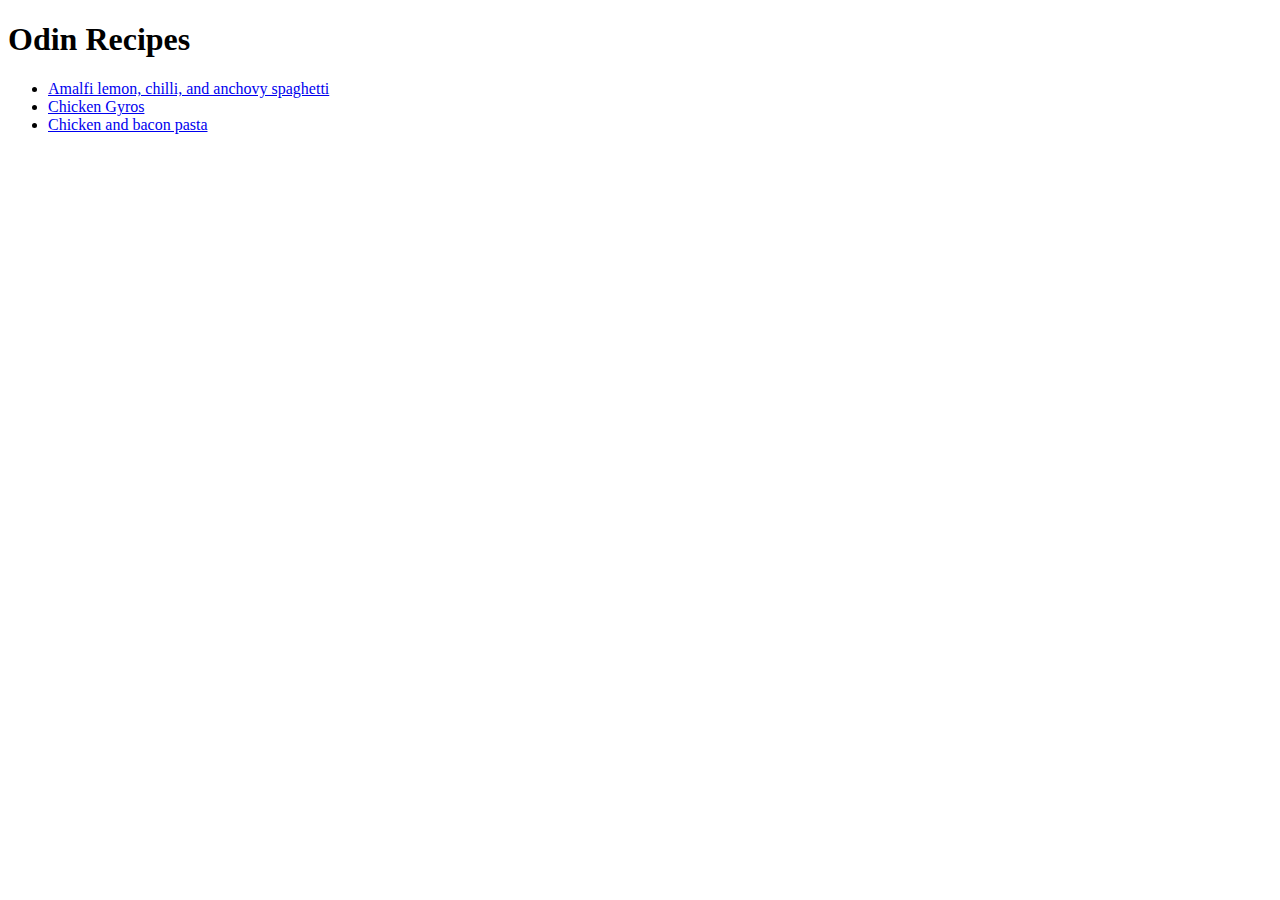
==== index.html @ e7f6479c "Publish README, index, and recipes" ====
<!DOCTYPE html>
<html lang="en">
<head>
    <meta charset="UTF-8">
    <meta name="viewport" content="width=device-width, initial-scale=1.0">
    <title>Odin Recipes</title>
</head>
<body>
    <h1>Odin Recipes</h1>
        <ul>
            <li><a href="recipes/spaghetti.html" target="_blank" rel="noreferrer">Amalfi lemon, chilli, and anchovy spaghetti</a></li>
            <li><a href="recipes/gyro.html" target="_blank" rel="noreferrer"">Chicken Gyros</a></li>
            <li><a href="recipes/pasta.html" target="_blank" rel="noreferrer">Chicken and bacon pasta</a></li>
        </ul>

   
</body>
</html>
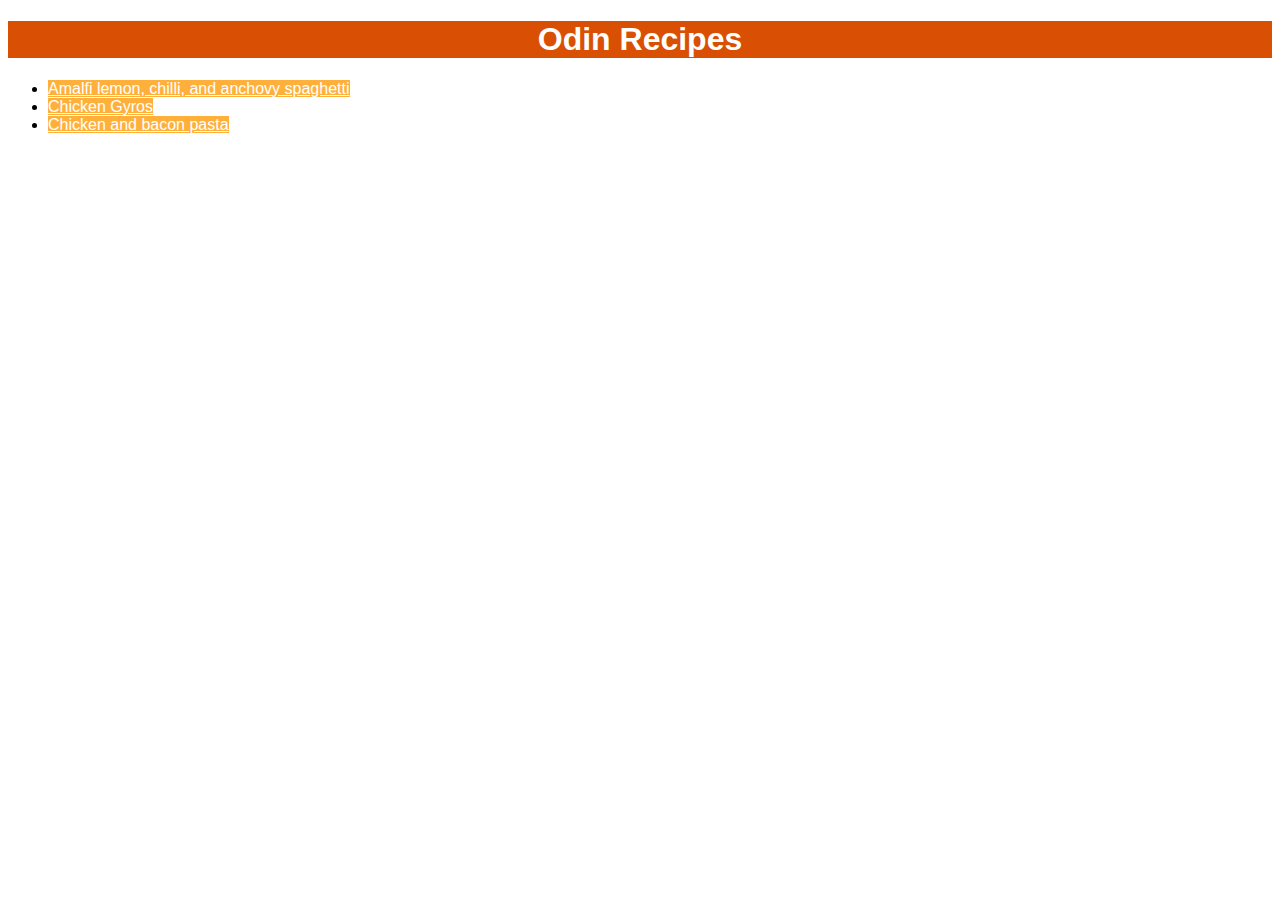
==== commit 766a5b70: "add css and button function" ====
--- a/index.html
+++ b/index.html
@@ -4,15 +4,16 @@
     <meta charset="UTF-8">
     <meta name="viewport" content="width=device-width, initial-scale=1.0">
     <title>Odin Recipes</title>
+    <link rel="stylesheet" href="style.css">
 </head>
 <body>
-    <h1>Odin Recipes</h1>
+    <h1 class="header">Odin Recipes</h1>
         <ul>
-            <li><a href="recipes/spaghetti.html" target="_blank" rel="noreferrer">Amalfi lemon, chilli, and anchovy spaghetti</a></li>
-            <li><a href="recipes/gyro.html" target="_blank" rel="noreferrer"">Chicken Gyros</a></li>
-            <li><a href="recipes/pasta.html" target="_blank" rel="noreferrer">Chicken and bacon pasta</a></li>
+            <li><a href="recipes/spaghetti.html"" class="recipe-link">Amalfi lemon, chilli, and anchovy spaghetti</a></li>
+            <li><a href="recipes/gyro.html"  class="recipe-link">Chicken Gyros</a></li>
+            <li><a href="recipes/pasta.html" class="recipe-link">Chicken and bacon pasta</a></li>
         </ul>
-
+ 
    
 </body>
 </html>--- a/style.css
+++ b/style.css
@@ -0,0 +1,16 @@
+.header {
+    background-color: #D94F04;
+    color:white;
+    font-family:'Lucida Sans', 'Lucida Sans Regular', 'Lucida Grande', 'Lucida Sans Unicode', Geneva, Verdana, sans-serif;
+    text-align: center    
+}
+.recipe-link{
+    background-color: #FFB03B;
+    color: white;
+    font-family:Verdana, Geneva, Tahoma, sans-serif;
+    text-align:center
+}
+.heading {
+    background-color: #F2B263;
+    color: black;
+}